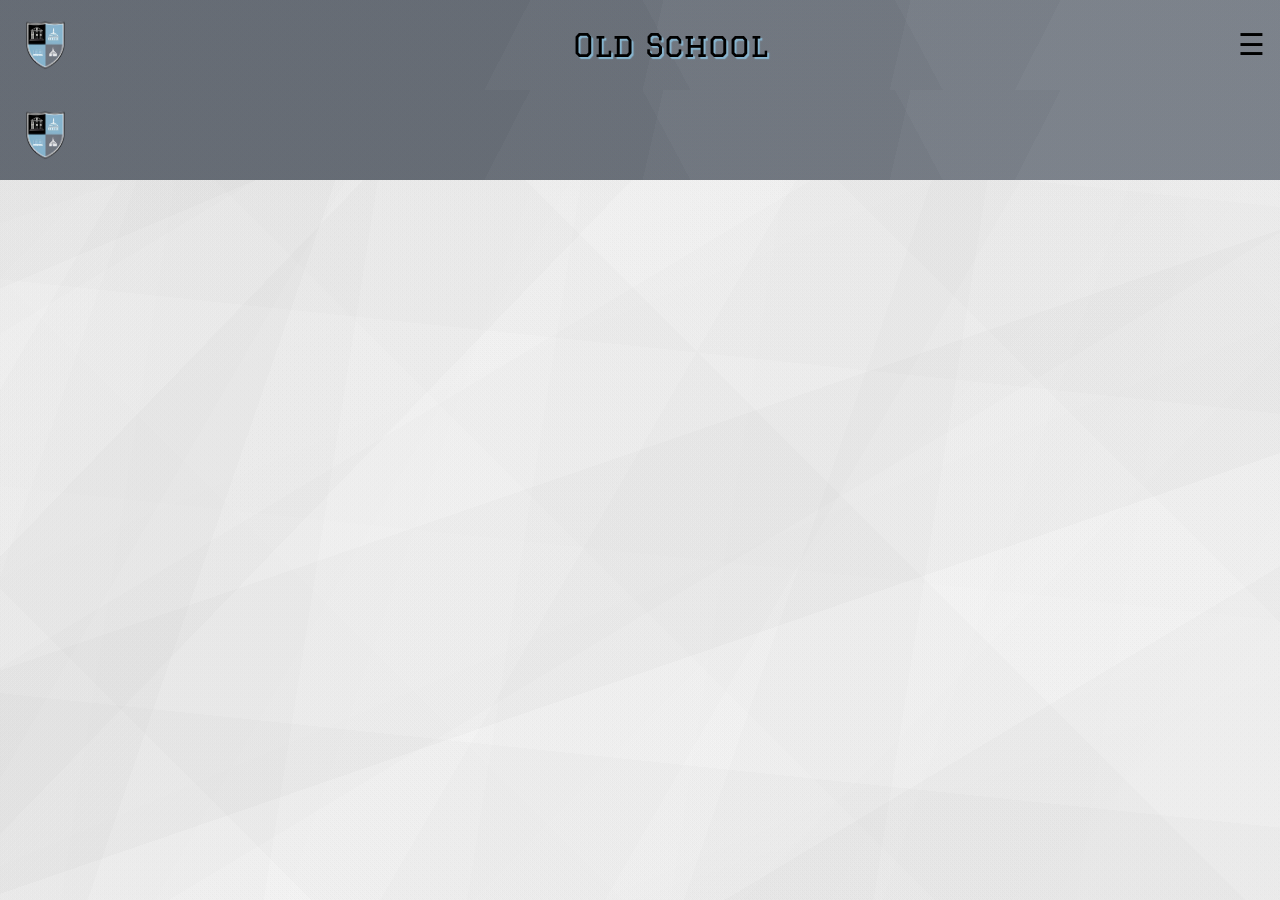
==== pages/students.html @ 9a7af419 "First Commit" ====
<!DOCTYPE html>
<html lang="fr">

<head>
  <meta charset="UTF-8">
  <meta name="viewport" content="width=device-width, initial-scale=1.0">
  <link rel="stylesheet" href="../assets/css/students.css">
  <link rel="preconnect" href="https://fonts.googleapis.com">
  <link rel="preconnect" href="https://fonts.gstatic.com" crossorigin>
  <link href="https://fonts.googleapis.com/css2?family=Graduate&display=swap" rel="stylesheet">
  <link rel="preconnect" href="https://fonts.googleapis.com">
  <link rel="preconnect" href="https://fonts.gstatic.com" crossorigin>
  <link
    href="https://fonts.googleapis.com/css2?family=Chakra+Petch:ital,wght@0,300;0,400;0,500;0,600;0,700;1,300;1,400;1,500;1,600;1,700&display=swap"
    rel="stylesheet">
  <title>Old School Etudiants</title>
</head>

<body>
  <div class="overlay" id="overlay" onclick="closeMenuMobile()"></div>
  <header>
    <div class="logo">
      <a class="logo_accueil" href="../index.html">
        <img class="logo_school" src="../assets/images/Logo_OldSchool.png" alt="Logo de Old School">
      </a>
    </div>
    <h1>Old School</h1>
    <nav class="header_nav">
      <div class="burger-btn" onclick="openMenuMobile()">&#9776;</div>
      <div class="menu" id="menu">
        <div class="close-btn" onclick="closeMenuMobile()">&times;</div>
        <ul>
          <li><a href="../index.html">Liste des promotions</a></li>
          <li><a href="./students.html">Étudiants</a></li>
        </ul>
      </div>
    </nav>
  </header>
  <main>
    <script src="../assets/js/students.js"></script>
  </main>
  <footer>
    <div class="logo">
      <a class="logo_accueil" href="../index.html">
        <img class="logo_school" src="../assets/images/Logo_OldSchool.png" alt="Logo de Old School">
      </a>
    </div>
  </footer>
</body>

</html>
---- assets/css/students.css ----
/* CSS Général START */

* {
  margin: 0;
  font-family: "Chakra Petch", sans-serif;
  font-weight: 300;
  font-style: normal;
}

/* CSS Général END */

/* Header START */

header {
  display: flex;
  justify-content: space-between;
  align-items: center;
  padding: 15px;
  font-weight: bolder;
  background-image: linear-gradient(283deg, rgba(228, 228, 228, 0.04) 0%, rgba(228, 228, 228, 0.04) 30%, rgba(130, 130, 130, 0.04) 30%, rgba(130, 130, 130, 0.04) 49%, rgba(31, 31, 31, 0.04) 49%, rgba(31, 31, 31, 0.04) 100%), linear-gradient(297deg, rgba(228, 228, 228, 0.04) 0%, rgba(228, 228, 228, 0.04) 20%, rgba(130, 130, 130, 0.04) 20%, rgba(130, 130, 130, 0.04) 60%, rgba(31, 31, 31, 0.04) 60%, rgba(31, 31, 31, 0.04) 100%), linear-gradient(242deg, rgba(228, 228, 228, 0.04) 0%, rgba(228, 228, 228, 0.04) 29%, rgba(130, 130, 130, 0.04) 29%, rgba(130, 130, 130, 0.04) 48%, rgba(31, 31, 31, 0.04) 48%, rgba(31, 31, 31, 0.04) 100%), linear-gradient(90deg, rgb(111, 118, 128), rgb(111, 118, 128));
}

.header_nav {
  display: flex;
  list-style: none;
}

.menu {
  position: fixed;
  top: 0;
  right: 0;
  width: 250px;
  height: 100%;
  background-image: linear-gradient(116deg, rgba(232, 232, 232, 0.03) 0%, rgba(232, 232, 232, 0.03) 10%, rgba(14, 14, 14, 0.03) 10%, rgba(14, 14, 14, 0.03) 66%, rgba(232, 232, 232, 0.03) 66%, rgba(232, 232, 232, 0.03) 72%, rgba(44, 44, 44, 0.03) 72%, rgba(44, 44, 44, 0.03) 81%, rgba(51, 51, 51, 0.03) 81%, rgba(51, 51, 51, 0.03) 100%), linear-gradient(109deg, rgba(155, 155, 155, 0.03) 0%, rgba(155, 155, 155, 0.03) 23%, rgba(30, 30, 30, 0.03) 23%, rgba(30, 30, 30, 0.03) 63%, rgba(124, 124, 124, 0.03) 63%, rgba(124, 124, 124, 0.03) 73%, rgba(195, 195, 195, 0.03) 73%, rgba(195, 195, 195, 0.03) 84%, rgba(187, 187, 187, 0.03) 84%, rgba(187, 187, 187, 0.03) 100%), linear-gradient(79deg, rgba(254, 254, 254, 0.03) 0%, rgba(254, 254, 254, 0.03) 27%, rgba(180, 180, 180, 0.03) 27%, rgba(180, 180, 180, 0.03) 33%, rgba(167, 167, 167, 0.03) 33%, rgba(167, 167, 167, 0.03) 34%, rgba(68, 68, 68, 0.03) 34%, rgba(68, 68, 68, 0.03) 63%, rgba(171, 171, 171, 0.03) 63%, rgba(171, 171, 171, 0.03) 100%), linear-gradient(109deg, rgba(71, 71, 71, 0.03) 0%, rgba(71, 71, 71, 0.03) 3%, rgba(97, 97, 97, 0.03) 3%, rgba(97, 97, 97, 0.03) 40%, rgba(40, 40, 40, 0.03) 40%, rgba(40, 40, 40, 0.03) 55%, rgba(5, 5, 5, 0.03) 55%, rgba(5, 5, 5, 0.03) 73%, rgba(242, 242, 242, 0.03) 73%, rgba(242, 242, 242, 0.03) 100%), linear-gradient(271deg, rgba(70, 70, 70, 0.03) 0%, rgba(70, 70, 70, 0.03) 11%, rgba(178, 178, 178, 0.03) 11%, rgba(178, 178, 178, 0.03) 23%, rgba(28, 28, 28, 0.03) 23%, rgba(28, 28, 28, 0.03) 72%, rgba(152, 152, 152, 0.03) 72%, rgba(152, 152, 152, 0.03) 86%, rgba(43, 43, 43, 0.03) 86%, rgba(43, 43, 43, 0.03) 100%), linear-gradient(90deg, rgb(135, 181, 207), rgb(135, 181, 207));
  color: white;
  padding: 20px;
  box-shadow: -2px 0 5px rgba(0, 0, 0, 0.5);
  z-index: 1001;
  transition: transform 0.5s ease-in-out, opacity 1s ease, visibility 0s 1s;
  transform: translateX(100%);
  opacity: 0;
  visibility: hidden;
}

.menu.open {
  transform: translateX(0);
  opacity: 1;
  visibility: visible;
  transition: transform 0.5s ease-in-out, opacity 1s ease, visibility 0s;
}

.menu ul {
  margin-top: 30px;
  list-style: none;
  padding: 15px;
}

.menu a {
  color: #303030;
  text-decoration: none;
  font-family: "Graduate", serif;
  font-weight: 400;
  font-style: normal;
  position: relative;
  display: inline-block;
  margin: 10px 0;
  padding: 10px 0;
}

.menu a::after {
  content: "";
  display: block;
  position: absolute;
  width: 0%;
  height: 2px;
  margin: 0 auto;
  background: #505050;
  transition: width 0.5s;
}

.menu a:hover::after {
  width: 100%;
}

.menu a:hover {
  color: #505050;
}

.menu .close-btn {
  position: absolute;
  top: 25px;
  right: 15px;
  font-size: 40px;
  cursor: pointer;
  color: #303030;
}

.close-btn:hover {
  color: #505050;
}

.burger-btn {
  position: absolute;
  top: 25px;
  right: 15px;
  font-size: 30px;
  color: black;
  cursor: pointer;
}

.burger-btn:hover {
  color: #303030;
}

.overlay {
  position: fixed;
  top: 0;
  left: 0;
  width: 100%;
  height: 100%;
  background-color: rgba(0, 0, 0, 0.5);
  opacity: 0;
  visibility: hidden;
  transition: opacity 0.3s ease, visibility 0s 0.3s;
  z-index: 999;
}

.overlay.visible {
  opacity: 1;
  visibility: visible;
  transition: opacity 0.3s ease, visibility 0s;
}

h1 {
  font-family: "Graduate", serif;
  font-weight: 400;
  font-style: normal;
  text-shadow: 2px 2px 1px #87b5cf;
  color: black;
  text-align: center;
}

.logo {
  height: 60px;
  width: 60px;
}

.logo img {
  height: 100%;
  width: 100%;
}

.logo img:hover {
  transform: scale(1.1);
  opacity: 0.5;
}

body {
  width: 100%;
}

.logo img:hover {
  transform: scale(1.1);
  opacity: 0.5;
}

/* Header END */

/* Main START */

body {
  background-image: linear-gradient(161deg, rgba(121, 121, 121, 0.02) 0%, rgba(121, 121, 121, 0.02) 16.667%, rgba(193, 193, 193, 0.02) 16.667%, rgba(193, 193, 193, 0.02) 33.334%, rgba(177, 177, 177, 0.02) 33.334%, rgba(177, 177, 177, 0.02) 50.001000000000005%, rgba(5, 5, 5, 0.02) 50.001%, rgba(5, 5, 5, 0.02) 66.668%, rgba(229, 229, 229, 0.02) 66.668%, rgba(229, 229, 229, 0.02) 83.33500000000001%, rgba(211, 211, 211, 0.02) 83.335%, rgba(211, 211, 211, 0.02) 100.002%), linear-gradient(45deg, rgba(223, 223, 223, 0.02) 0%, rgba(223, 223, 223, 0.02) 14.286%, rgba(70, 70, 70, 0.02) 14.286%, rgba(70, 70, 70, 0.02) 28.572%, rgba(109, 109, 109, 0.02) 28.572%, rgba(109, 109, 109, 0.02) 42.858%, rgba(19, 19, 19, 0.02) 42.858%, rgba(19, 19, 19, 0.02) 57.144%, rgba(180, 180, 180, 0.02) 57.144%, rgba(180, 180, 180, 0.02) 71.42999999999999%, rgba(63, 63, 63, 0.02) 71.43%, rgba(63, 63, 63, 0.02) 85.71600000000001%, rgba(87, 87, 87, 0.02) 85.716%, rgba(87, 87, 87, 0.02) 100.002%), linear-gradient(337deg, rgba(142, 142, 142, 0.02) 0%, rgba(142, 142, 142, 0.02) 20%, rgba(164, 164, 164, 0.02) 20%, rgba(164, 164, 164, 0.02) 40%, rgba(203, 203, 203, 0.02) 40%, rgba(203, 203, 203, 0.02) 60%, rgba(228, 228, 228, 0.02) 60%, rgba(228, 228, 228, 0.02) 80%, rgba(54, 54, 54, 0.02) 80%, rgba(54, 54, 54, 0.02) 100%), linear-gradient(314deg, rgba(187, 187, 187, 0.02) 0%, rgba(187, 187, 187, 0.02) 12.5%, rgba(170, 170, 170, 0.02) 12.5%, rgba(170, 170, 170, 0.02) 25%, rgba(214, 214, 214, 0.02) 25%, rgba(214, 214, 214, 0.02) 37.5%, rgba(187, 187, 187, 0.02) 37.5%, rgba(187, 187, 187, 0.02) 50%, rgba(190, 190, 190, 0.02) 50%, rgba(190, 190, 190, 0.02) 62.5%, rgba(6, 6, 6, 0.02) 62.5%, rgba(6, 6, 6, 0.02) 75%, rgba(206, 206, 206, 0.02) 75%, rgba(206, 206, 206, 0.02) 87.5%, rgba(171, 171, 171, 0.02) 87.5%, rgba(171, 171, 171, 0.02) 100%), linear-gradient(300deg, rgba(243, 243, 243, 0.01) 0%, rgba(243, 243, 243, 0.01) 12.5%, rgba(209, 209, 209, 0.01) 12.5%, rgba(209, 209, 209, 0.01) 25%, rgba(179, 179, 179, 0.01) 25%, rgba(179, 179, 179, 0.01) 37.5%, rgba(3, 3, 3, 0.01) 37.5%, rgba(3, 3, 3, 0.01) 50%, rgba(211, 211, 211, 0.01) 50%, rgba(211, 211, 211, 0.01) 62.5%, rgba(151, 151, 151, 0.01) 62.5%, rgba(151, 151, 151, 0.01) 75%, rgba(16, 16, 16, 0.01) 75%, rgba(16, 16, 16, 0.01) 87.5%, rgba(242, 242, 242, 0.01) 87.5%, rgba(242, 242, 242, 0.01) 100%), linear-gradient(6deg, rgba(31, 31, 31, 0.02) 0%, rgba(31, 31, 31, 0.02) 20%, rgba(193, 193, 193, 0.02) 20%, rgba(193, 193, 193, 0.02) 40%, rgba(139, 139, 139, 0.02) 40%, rgba(139, 139, 139, 0.02) 60%, rgba(14, 14, 14, 0.02) 60%, rgba(14, 14, 14, 0.02) 80%, rgba(122, 122, 122, 0.02) 80%, rgba(122, 122, 122, 0.02) 100%), linear-gradient(279deg, rgba(190, 190, 190, 0.02) 0%, rgba(190, 190, 190, 0.02) 14.286%, rgba(160, 160, 160, 0.02) 14.286%, rgba(160, 160, 160, 0.02) 28.572%, rgba(23, 23, 23, 0.02) 28.572%, rgba(23, 23, 23, 0.02) 42.858%, rgba(60, 60, 60, 0.02) 42.858%, rgba(60, 60, 60, 0.02) 57.144%, rgba(149, 149, 149, 0.02) 57.144%, rgba(149, 149, 149, 0.02) 71.42999999999999%, rgba(4, 4, 4, 0.02) 71.43%, rgba(4, 4, 4, 0.02) 85.71600000000001%, rgba(50, 50, 50, 0.02) 85.716%, rgba(50, 50, 50, 0.02) 100.002%), linear-gradient(109deg, rgba(124, 124, 124, 0.03) 0%, rgba(124, 124, 124, 0.03) 12.5%, rgba(61, 61, 61, 0.03) 12.5%, rgba(61, 61, 61, 0.03) 25%, rgba(187, 187, 187, 0.03) 25%, rgba(187, 187, 187, 0.03) 37.5%, rgba(207, 207, 207, 0.03) 37.5%, rgba(207, 207, 207, 0.03) 50%, rgba(206, 206, 206, 0.03) 50%, rgba(206, 206, 206, 0.03) 62.5%, rgba(118, 118, 118, 0.03) 62.5%, rgba(118, 118, 118, 0.03) 75%, rgba(89, 89, 89, 0.03) 75%, rgba(89, 89, 89, 0.03) 87.5%, rgba(96, 96, 96, 0.03) 87.5%, rgba(96, 96, 96, 0.03) 100%), linear-gradient(329deg, rgba(35, 35, 35, 0.02) 0%, rgba(35, 35, 35, 0.02) 20%, rgba(246, 246, 246, 0.02) 20%, rgba(246, 246, 246, 0.02) 40%, rgba(118, 118, 118, 0.02) 40%, rgba(118, 118, 118, 0.02) 60%, rgba(245, 245, 245, 0.02) 60%, rgba(245, 245, 245, 0.02) 80%, rgba(140, 140, 140, 0.02) 80%, rgba(140, 140, 140, 0.02) 100%), linear-gradient(90deg, rgb(253, 253, 253), rgb(253, 253, 253));
  background-repeat: no-repeat;
  background-attachment: fixed;
  background-size: cover;
}

/* Main END */

/* Footer START */

footer {
  display: flex;
  justify-content: space-between;
  align-items: center;
  padding: 15px;
  font-weight: bolder;
  background-image: linear-gradient(283deg, rgba(228, 228, 228, 0.04) 0%, rgba(228, 228, 228, 0.04) 30%, rgba(130, 130, 130, 0.04) 30%, rgba(130, 130, 130, 0.04) 49%, rgba(31, 31, 31, 0.04) 49%, rgba(31, 31, 31, 0.04) 100%), linear-gradient(297deg, rgba(228, 228, 228, 0.04) 0%, rgba(228, 228, 228, 0.04) 20%, rgba(130, 130, 130, 0.04) 20%, rgba(130, 130, 130, 0.04) 60%, rgba(31, 31, 31, 0.04) 60%, rgba(31, 31, 31, 0.04) 100%), linear-gradient(242deg, rgba(228, 228, 228, 0.04) 0%, rgba(228, 228, 228, 0.04) 29%, rgba(130, 130, 130, 0.04) 29%, rgba(130, 130, 130, 0.04) 48%, rgba(31, 31, 31, 0.04) 48%, rgba(31, 31, 31, 0.04) 100%), linear-gradient(90deg, rgb(111, 118, 128), rgb(111, 118, 128));
}

/* Footer END */
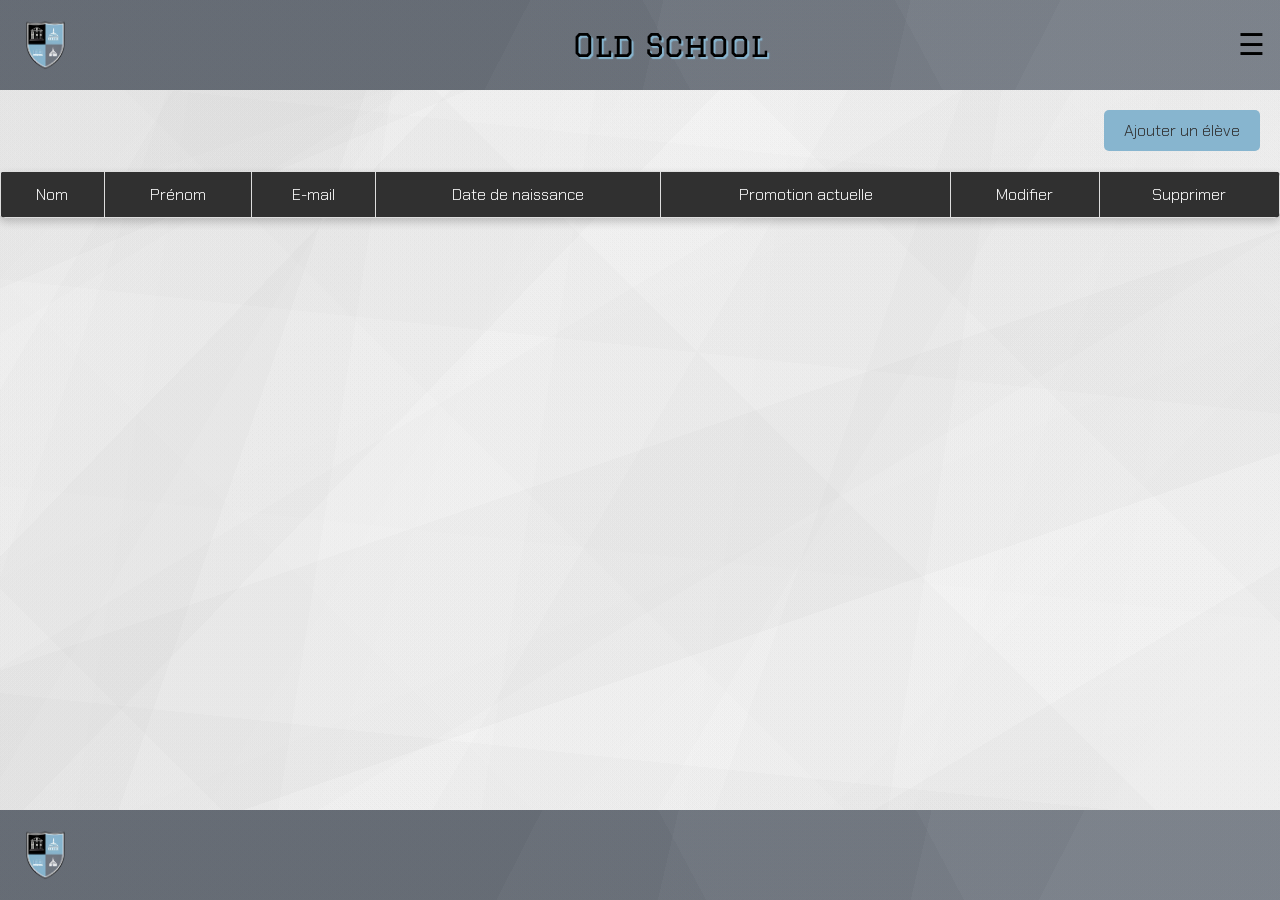
==== commit bc5f8bfb: "Students" ====
--- a/pages/students.html
+++ b/pages/students.html
@@ -37,6 +37,39 @@
     </nav>
   </header>
   <main>
+    <button id="addStudentBtn">Ajouter un élève</button>
+    <table>
+      <thead>
+        <tr>
+          <th>Nom</th>
+          <th>Prénom</th>
+          <th>E-mail</th>
+          <th>Date de naissance</th>
+          <th>Promotion actuelle</th>
+          <th>Modifier</th>
+          <th>Supprimer</th>
+        </tr>
+      </thead>
+      <tbody id="studentTableBody">
+      </tbody>
+    </table>
+
+    <div id="studentModal" class="modal">
+      <div class="modal-content">
+        <span class="close">&times;</span>
+        <h2>Ajouter un étudiant</h2>
+        <input type="text" id="nom" placeholder="Nom">
+        <input type="text" id="prenom" placeholder="Prénom">
+        <input type="email" id="email" placeholder="E-mail">
+        <input type="date" id="dob" placeholder="jj/mm/aaaa">
+        <select id="promotion">
+          <option>Promo-mu</option>
+          <option>Promo-alt</option>
+        </select>
+        <button id="saveStudent">Enregistrer</button>
+        <p id="error-message"></p>
+      </div>
+    </div>
     <script src="../assets/js/students.js"></script>
   </main>
   <footer>
--- a/assets/css/students.css
+++ b/assets/css/students.css
@@ -18,6 +18,7 @@
   padding: 15px;
   font-weight: bolder;
   background-image: linear-gradient(283deg, rgba(228, 228, 228, 0.04) 0%, rgba(228, 228, 228, 0.04) 30%, rgba(130, 130, 130, 0.04) 30%, rgba(130, 130, 130, 0.04) 49%, rgba(31, 31, 31, 0.04) 49%, rgba(31, 31, 31, 0.04) 100%), linear-gradient(297deg, rgba(228, 228, 228, 0.04) 0%, rgba(228, 228, 228, 0.04) 20%, rgba(130, 130, 130, 0.04) 20%, rgba(130, 130, 130, 0.04) 60%, rgba(31, 31, 31, 0.04) 60%, rgba(31, 31, 31, 0.04) 100%), linear-gradient(242deg, rgba(228, 228, 228, 0.04) 0%, rgba(228, 228, 228, 0.04) 29%, rgba(130, 130, 130, 0.04) 29%, rgba(130, 130, 130, 0.04) 48%, rgba(31, 31, 31, 0.04) 48%, rgba(31, 31, 31, 0.04) 100%), linear-gradient(90deg, rgb(111, 118, 128), rgb(111, 118, 128));
+  margin-bottom: 20px;
 }
 
 .header_nav {
@@ -175,6 +176,143 @@
   background-size: cover;
 }
 
+#addStudentBtn {
+  background-color: #87b5cf;
+  color: #303030;
+  border: none;
+  padding: 10px 20px;
+  font-size: 16px;
+  cursor: pointer;
+  border-radius: 5px;
+  margin-bottom: 20px;
+  margin-right: 20px;
+  float: right;
+}
+
+#addStudentBtn:hover {
+  background-color: #9ad1f0;
+}
+
+table {
+  width: 100%;
+  border-collapse: collapse;
+  background-color: white;
+  border-radius: 5px;
+  overflow: hidden;
+  box-shadow: 0 4px 8px rgba(0, 0, 0, 0.2);
+}
+
+th,
+td {
+  padding: 12px;
+  border: 1px solid #ddd;
+  text-align: center;
+}
+
+th {
+  background-color: #303030;
+  color: white;
+}
+
+tr:hover {
+  background-color: #f1f1f1;
+}
+
+.edit-btn,
+.delete-btn {
+  border: none;
+  background: none;
+  cursor: pointer;
+  font-size: 18px;
+}
+
+.delete-btn {
+  height: 30px;
+  width: 40px;
+}
+
+.delete-btn img {
+  height: 100%;
+  width: 100%;
+}
+
+.edit-btn {
+  height: 30px;
+  width: 40px;
+}
+
+.edit-btn img {
+  height: 100%;
+  width: 100%;
+}
+
+.modal {
+  display: none;
+  position: fixed;
+  z-index: 10;
+  left: 50%;
+  top: 50%;
+  transform: translate(-50%, -50%);
+  background: white;
+  padding: 20px;
+  border-radius: 10px;
+  box-shadow: 0 4px 8px rgba(0, 0, 0, 0.2);
+  width: 300px;
+  animation: fadeIn 0.8s ease-in-out;
+}
+
+@keyframes fadeIn {
+  from {
+    opacity: 0;
+    transform: translate(-50%, -60%);
+  }
+
+  to {
+    opacity: 1;
+    transform: translate(-50%, -50%);
+  }
+}
+
+.modal-content {
+  text-align: center;
+  padding: 20px;
+}
+
+.modal input,
+.modal select {
+  width: 100%;
+  margin: 6px 0;
+  padding: 8px 0;
+  border: 1px solid #505050;
+  border-radius: 5px;
+}
+
+.modal button {
+  background-color: #87b5cf;
+  color: #303030;
+  font-weight: bolder;
+  border: none;
+  padding: 10px;
+  cursor: pointer;
+  width: 100%;
+  border-radius: 5px;
+}
+
+.modal button:hover {
+  background-color: #9ad1f0;
+}
+
+.close {
+  font-size: 30px;
+  float: right;
+  cursor: pointer;
+}
+
+#error-message {
+  color: red;
+  text-align: center;
+}
+
 /* Main END */
 
 /* Footer START */
@@ -186,6 +324,9 @@
   padding: 15px;
   font-weight: bolder;
   background-image: linear-gradient(283deg, rgba(228, 228, 228, 0.04) 0%, rgba(228, 228, 228, 0.04) 30%, rgba(130, 130, 130, 0.04) 30%, rgba(130, 130, 130, 0.04) 49%, rgba(31, 31, 31, 0.04) 49%, rgba(31, 31, 31, 0.04) 100%), linear-gradient(297deg, rgba(228, 228, 228, 0.04) 0%, rgba(228, 228, 228, 0.04) 20%, rgba(130, 130, 130, 0.04) 20%, rgba(130, 130, 130, 0.04) 60%, rgba(31, 31, 31, 0.04) 60%, rgba(31, 31, 31, 0.04) 100%), linear-gradient(242deg, rgba(228, 228, 228, 0.04) 0%, rgba(228, 228, 228, 0.04) 29%, rgba(130, 130, 130, 0.04) 29%, rgba(130, 130, 130, 0.04) 48%, rgba(31, 31, 31, 0.04) 48%, rgba(31, 31, 31, 0.04) 100%), linear-gradient(90deg, rgb(111, 118, 128), rgb(111, 118, 128));
+  position: fixed;
+  bottom: 0;
+  width: 100%;
 }
 
 /* Footer END */
